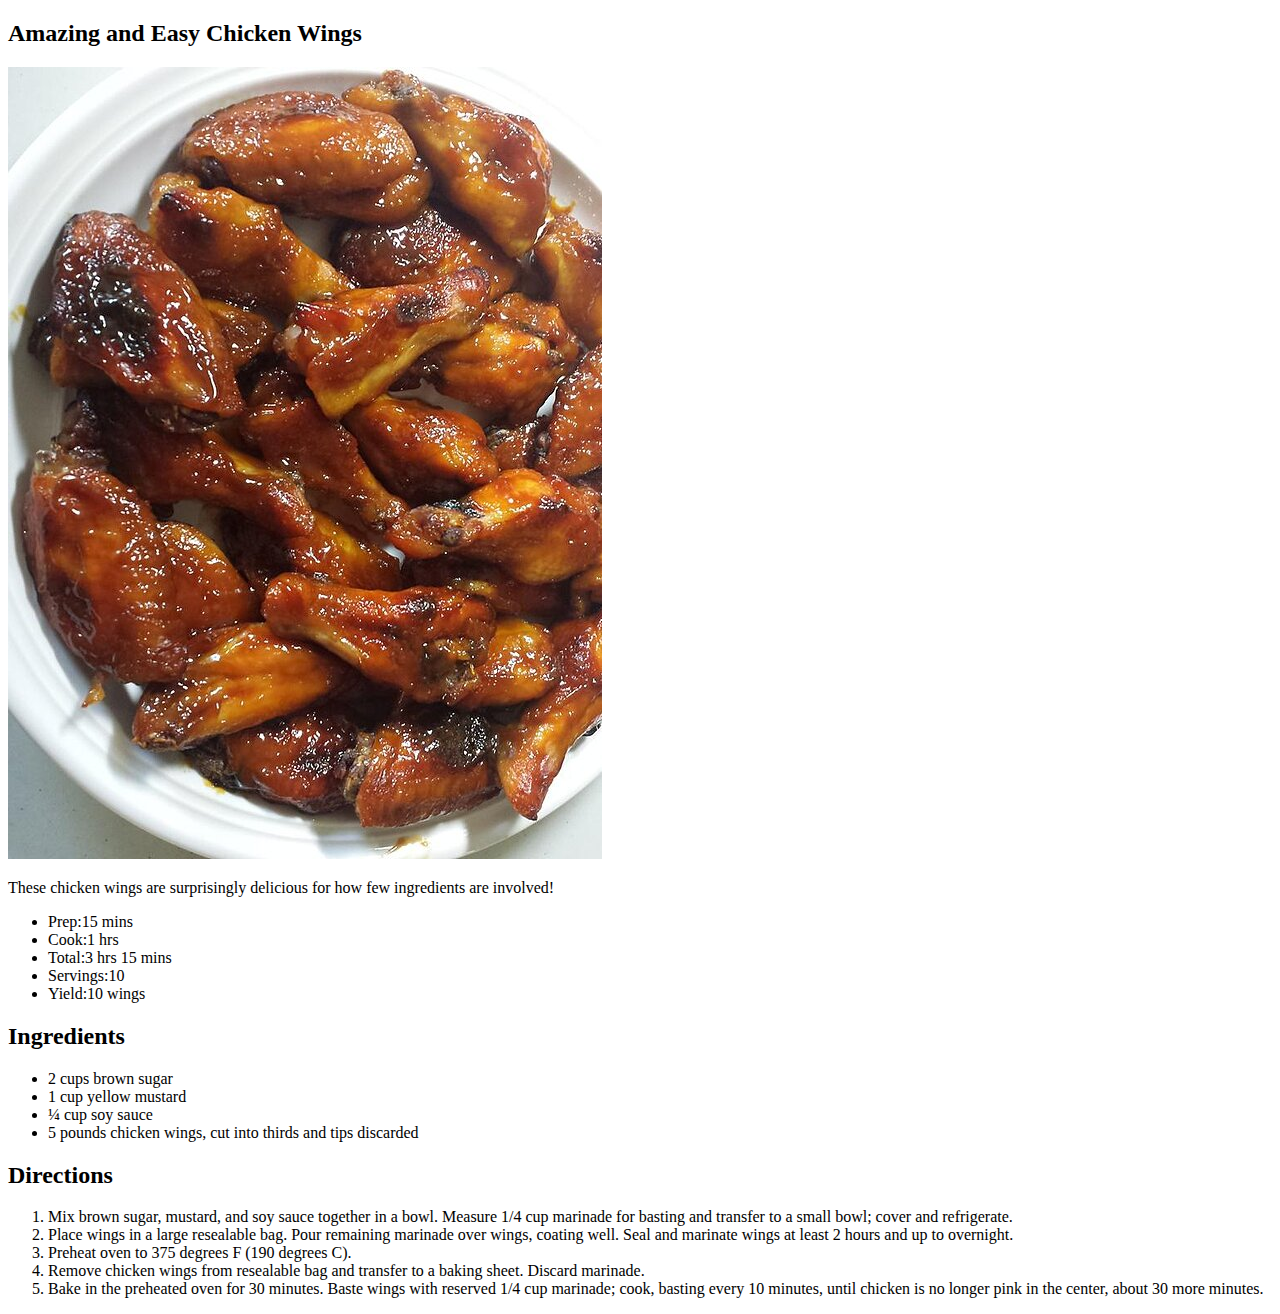
==== recipes/amazingandeasychickenwings.html @ 81dca638 "commit" ====
<!DOCTYPE html>
<html lang="en">
<head>
    <meta charset="UTF-8">
    <meta http-equiv="X-UA-Compatible" content="IE=edge">
    <meta name="viewport" content="width=device-width, initial-scale=1.0">
    <title>Amazing and Easy Chicken Wings</title>
        <h2>Amazing and Easy Chicken Wings</h2>

            <img src="../images/wings.jpg" alt="Chicken Wings">


    </head>
<body>
    <p>These chicken wings are surprisingly delicious for how few ingredients are involved!</p>

    <ul>
        <li>Prep:15 mins</li>
        <li>Cook:1 hrs</li>
        <li>Total:3 hrs 15 mins</li>
        <li>Servings:10</li>
        <li>Yield:10 wings</li>
    </ul>
    
    <h2>Ingredients</h2>
    <ul>
        <li>2 cups brown sugar</li>
        <li>1 cup yellow mustard</li>
        <li>¼ cup soy sauce</li>
        <li>5 pounds chicken wings, cut into thirds and tips discarded</li>
    </ul>

    <h2>Directions</h2>
    <ol>
        <li>Mix brown sugar, mustard, and soy sauce together in a bowl. Measure 1/4 cup marinade for basting and transfer to a small bowl; cover and refrigerate.</li>
        <li>Place wings in a large resealable bag. Pour remaining marinade over wings, coating well. Seal and marinate wings at least 2 hours and up to overnight.</li>
        <li>Preheat oven to 375 degrees F (190 degrees C).</li>
        <li>Remove chicken wings from resealable bag and transfer to a baking sheet. Discard marinade.</li>
        <li>Bake in the preheated oven for 30 minutes. Baste wings with reserved 1/4 cup marinade; cook, basting every 10 minutes, until chicken is no longer pink in the center, about 30 more minutes.</li>


    </ol>

</body>
</html>
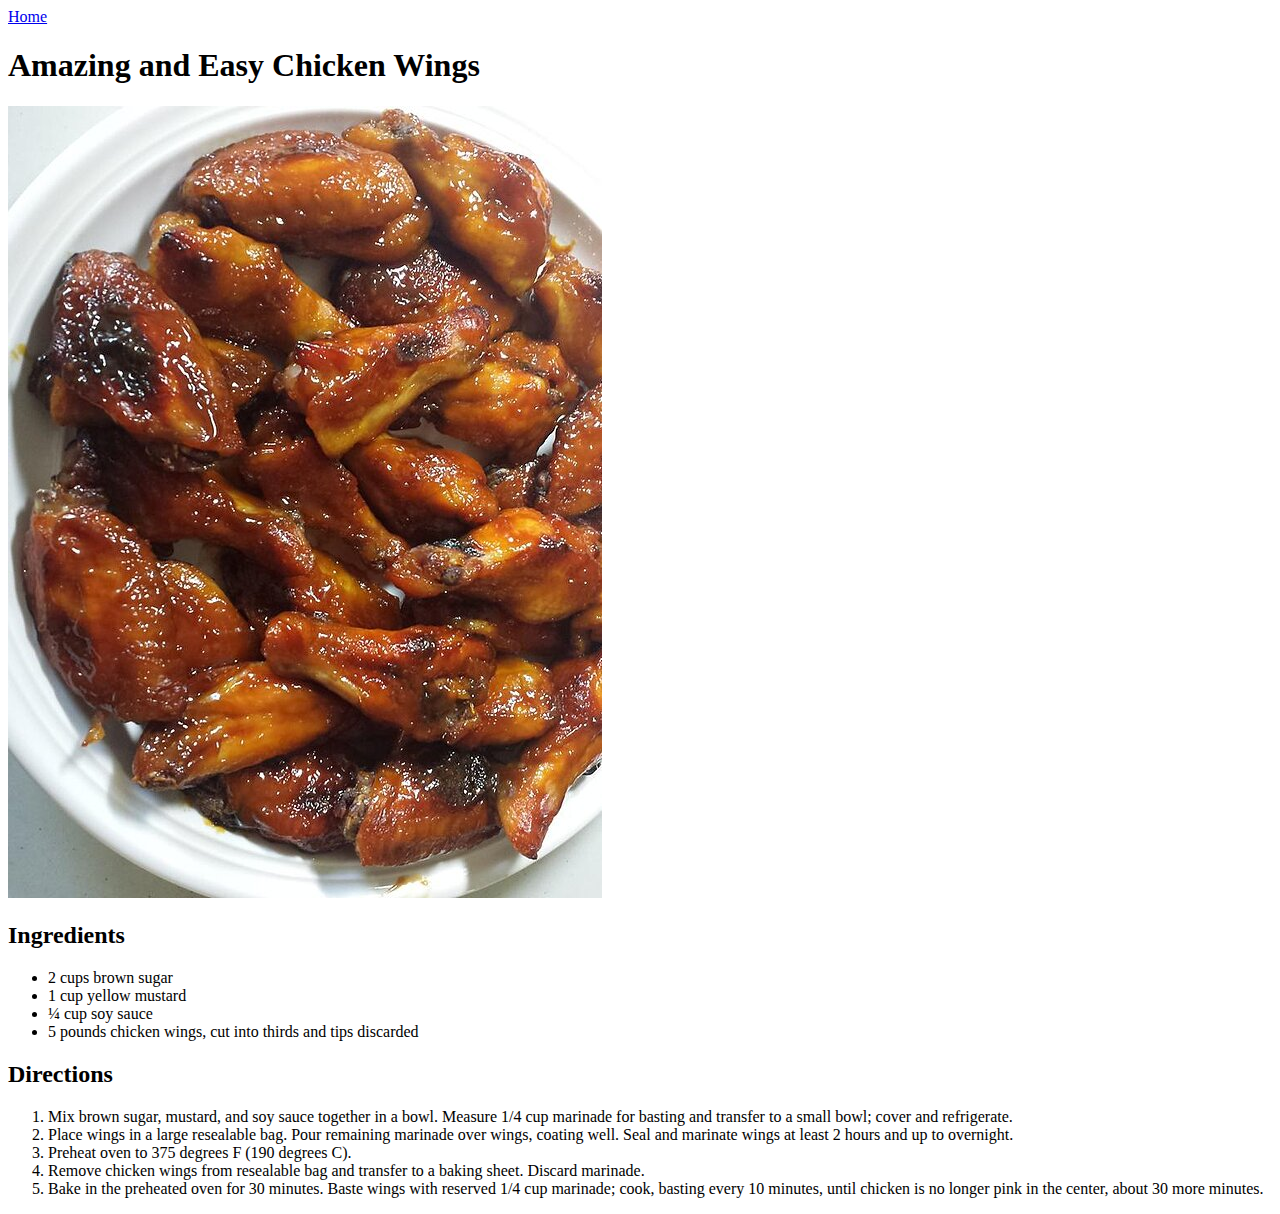
==== commit 09dc6809: "some updates" ====
--- a/recipes/amazingandeasychickenwings.html
+++ b/recipes/amazingandeasychickenwings.html
@@ -5,24 +5,19 @@
     <meta http-equiv="X-UA-Compatible" content="IE=edge">
     <meta name="viewport" content="width=device-width, initial-scale=1.0">
     <title>Amazing and Easy Chicken Wings</title>
-        <h2>Amazing and Easy Chicken Wings</h2>
-
-            <img src="../images/wings.jpg" alt="Chicken Wings">
-
-
-    </head>
+    <link rel="stylesheet" href="../css/styles.css">
+    
+</head>
 <body>
-    <p>These chicken wings are surprisingly delicious for how few ingredients are involved!</p>
-
-    <ul>
-        <li>Prep:15 mins</li>
-        <li>Cook:1 hrs</li>
-        <li>Total:3 hrs 15 mins</li>
-        <li>Servings:10</li>
-        <li>Yield:10 wings</li>
-    </ul>
+    <header>
+        <a href="../index.html">Home</a>
+    </header>
+    <div>
+        <h1>Amazing and Easy Chicken Wings</h1>
+        </div>
+    <img class="wing-img" src="../images/wings.jpg" alt="Chicken Wings">
     
-    <h2>Ingredients</h2>
+    <h2 class="headings">Ingredients</h2>
     <ul>
         <li>2 cups brown sugar</li>
         <li>1 cup yellow mustard</li>
@@ -30,7 +25,7 @@
         <li>5 pounds chicken wings, cut into thirds and tips discarded</li>
     </ul>
 
-    <h2>Directions</h2>
+    <h2 class="headings">Directions</h2>
     <ol>
         <li>Mix brown sugar, mustard, and soy sauce together in a bowl. Measure 1/4 cup marinade for basting and transfer to a small bowl; cover and refrigerate.</li>
         <li>Place wings in a large resealable bag. Pour remaining marinade over wings, coating well. Seal and marinate wings at least 2 hours and up to overnight.</li>
